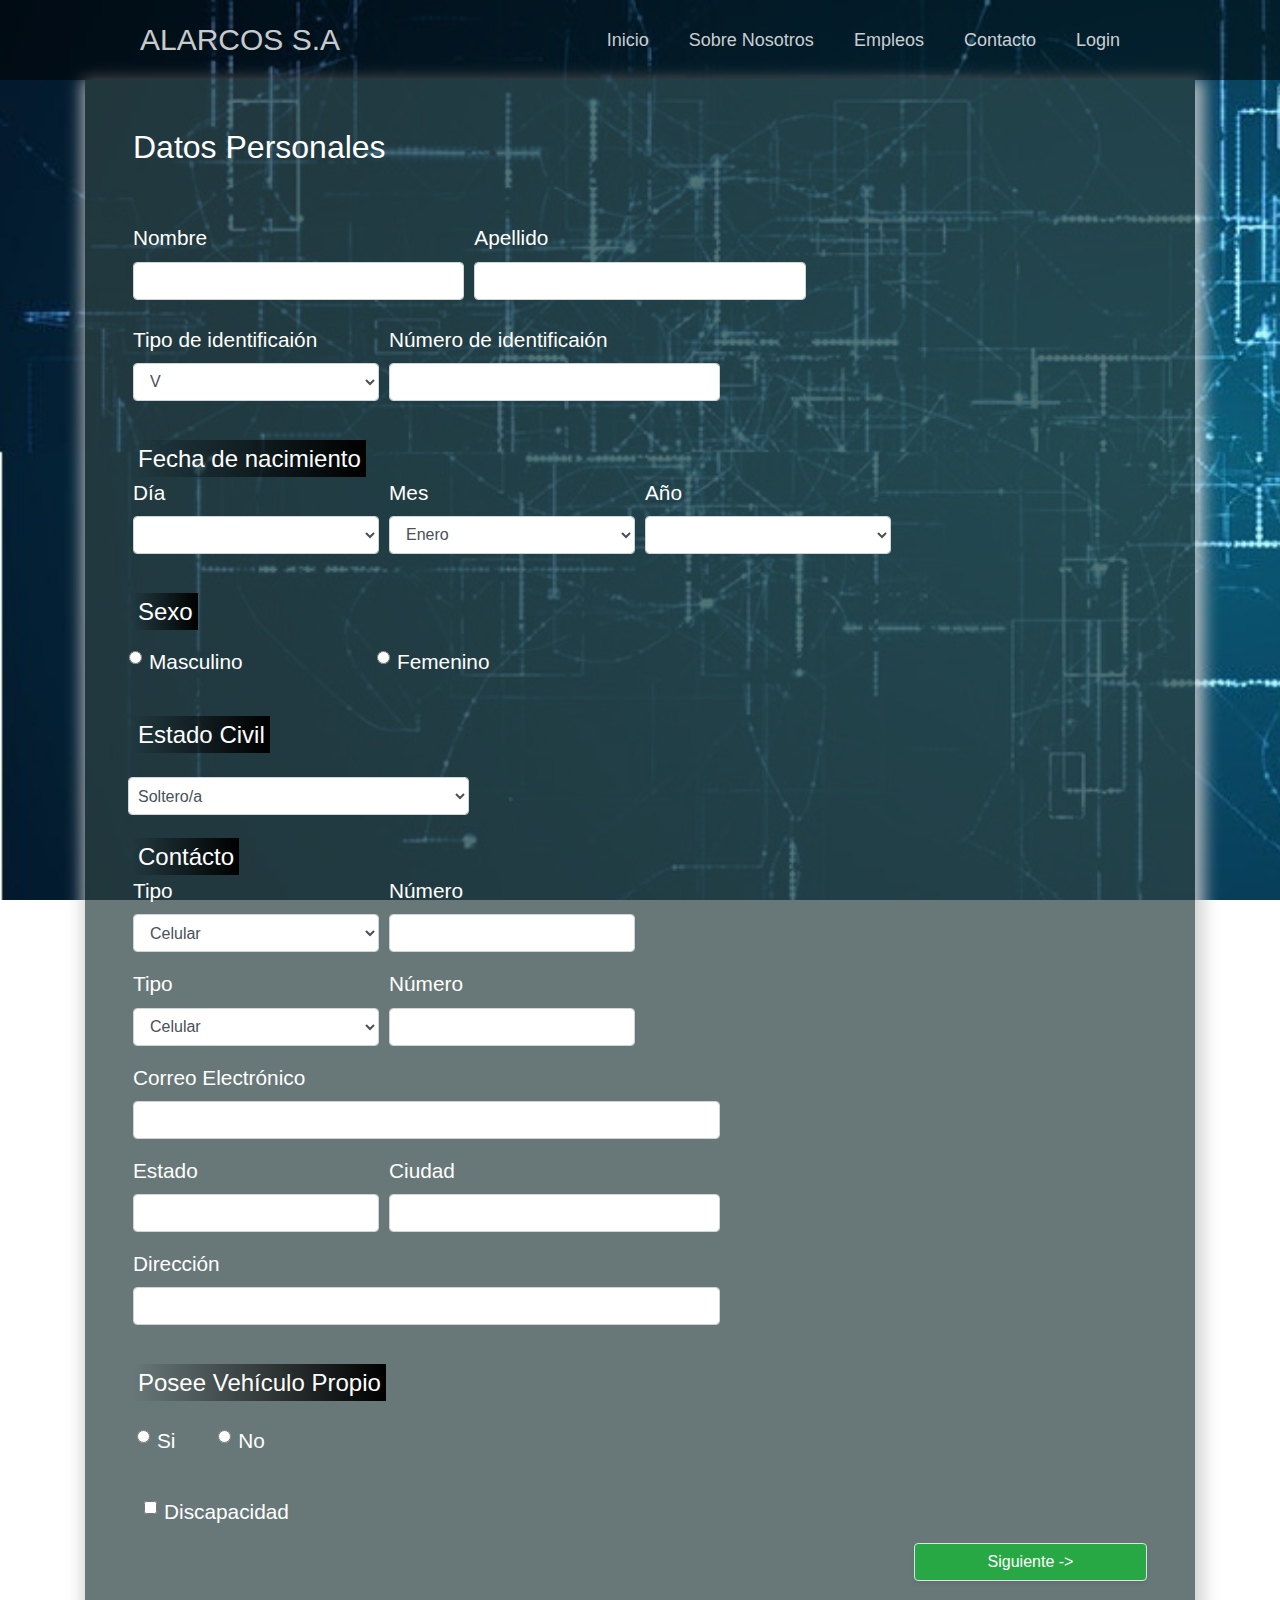
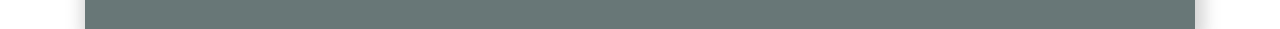
==== empleos.html @ d2a25693 "Initial commit" ====
<!DOCTYPE html>
<html lang="en">

<head>
    <meta charset="UTF-8">
    <link rel="stylesheet" href="estilos.css">
    <meta name="viewport" content="width=device-width, initial-scale=1.0">
    <meta http-equiv="X-UA-Compatible" content="ie=edge">
    <link rel="stylesheet" href="css/bootstrap.min.css">
    <link href='http://fonts.googleapis.com/css?family=Oswald:400,700' rel='stylesheet' type='text/css'>
    <link rel="shortcut icon" href="favicon.ico" type="image/x-icon">

    <title>Empleos Alarcos</title>
</head>

<body class="empleosBody">
    <header>
        <div class="menu">
            <div class="contenedor">
                <div class="logo">ALARCOS S.A</div>
                <nav>
                    <ul>
                        <li><a href="./index.html">Inicio</a></li>
                        <li><a href="#">Sobre Nosotros</a></li>
                        <li><a href="./empleos.html">Empleos</a></li>
                        <li><a href="#">Contacto</a></li>
                        <li><a href="./login.html">Login</a></li>
                    </ul>
                </nav>
            </div>
        </div>
    </header>
    <div class="container">
        <form id="aspForm" action="" method="post" class="input-container text-white text-start p-5">
            <div class="datosPersonales form-area d-block" id="datosPersonales">
                <h2>Datos Personales</h2><br><br>
                <div class="d-flex justify-content-start form-row">
                    <div class="input-field form-group col-md-4 mb-4">
                        <label for="aspNombre">Nombre</label>
                        <input type="text" class="form-control" name="aspNombre" id="aspNombre">
                    </div>
                    <div class="input-field form-group col-md-4">
                        <label for="aspApellido">Apellido</label>
                        <input type="text" class="form-control" name="aspApellido" id="aspApellido">
                    </div>

                </div>
                <div class="d-flex justify-content-start form-row">
                    <div class="input-field form-group col-sm-3">
                        <label for="aspTipoId">Tipo de identificaión</label>
                        <select class="form-control" name="aspTipoId" id="aspTipoId">
                            <option value="V">V</option>
                            <option value="E">E</option>
                        </select>

                    </div>
                    <div class="input-field form-group col-sm-4">
                        <label for="aspCedula">Número de identificaión</label>
                        <input type="text" class="form-control" name="aspCedula" id="aspCedula">
                    </div>
                </div>
                <br><span class="">Fecha de nacimiento</span><br>
                <div class="justify-content-start form-row">

                    <div class="input-field col-sm-3">
                        <label for="aspDiaNacimiento">Día</label>
                        <select class="form-control form-col-sm form-group" name="aspDiaNacimiento"
                            id="aspDiaNacimiento">
                        </select>
                    </div>
                    <div class="input-field col-sm-3">
                        <label for="aspMesNacimiento">Mes</label>
                        <select class="form-control form-col-sm form-group" name="aspMesNacimiento"
                            id="aspMesNacimiento">
                            <option value="Enero">Enero</option>
                            <option value="Febrero">Febrero</option>
                            <option value="Marzo">Marzo</option>
                            <option value="Abril">Abril</option>
                            <option value="Mayo">Mayo</option>
                            <option value="Junio">Junio</option>
                            <option value="Julio">Julio</option>
                            <option value="Agosto">Agosto</option>
                            <option value="Septiembre">Septiembre</option>
                            <option value="Octubre">Octubre</option>
                            <option value="Noviembre">Noviembre</option>
                            <option value="Diciembre">Diciembre</option>
                        </select>
                    </div>
                    <div class="input-field col-sm-3">
                        <label for="aspYearNacimiento">Año</label>
                        <select class="form-control form-col-sm form-group" name="aspYearNacimiento"
                            id="aspYearNacimiento">
                        </select>
                    </div>
                </div>
                <br><span>Sexo</span><br>
                <div class="justify-content-start form-row p-3">

                    <div class="form-check col-sm-3">
                        <input class="form-check-input" type="radio" name="aspSexo" id="aspSexoHombre" value="Hombre">
                        <label class="form-check-label" for="aspSexoHombre">
                            Masculino
                        </label>
                    </div>
                    <div class="form-check col-sm-3">
                        <input class="form-check-input" type="radio" name="aspSexo" id="aspSexoMujer" value="Mujer">
                        <label class="form-check-label" for="aspSexoMujer">
                            Femenino
                        </label>
                    </div>

                </div>
                <br><span>Estado Civil</span><br><br>
                <div class="justify-content-start form-row">
                    <select class="form-control col-md-4" name="aspEstadoCivil" id="aspEstadoCivil">
                        <option value="soltero">Soltero/a</option>
                        <option value="casado">Casado/a</option>
                        <option value="divorciado">Divorciado/a</option>
                        <option value="viudo">Viudo/a</option>
                    </select>
                </div>
                <br><span>Contácto</span><br>
                <div class="justify-content-start form-row">
                    <div class="input-field form-group col-md-3">
                        <label for="aspTipoTele1">Tipo</label>
                        <select class="form-control" name="aspTipoTele1" id="aspTipoTele1">
                            <option value="celular">Celular</option>
                            <option value="fijo">Fijo</option>
                            <option value="oficina">Oficina</option>
                        </select>
                    </div>
                    <div class="input-field form-group col-md-3">
                        <label for="aspTel">Número</label>
                        <input class="form-control" type="text" name="aspTel" id="aspTel">

                    </div>
                </div>
                <div class="justify-content-start form-row">
                    <div class="input-field form-group col-md-3">
                        <label for="aspTipoTele2">Tipo</label>
                        <select class="form-control" name="aspTipoTele2" id="aspTipoTele2">
                            <option value="celular">Celular</option>
                            <option value="fijo">Fijo</option>
                            <option value="oficina">Oficina</option>
                        </select>
                    </div>
                    <div class="input-field form-group col-md-3">
                        <label for="aspTel">Número</label>
                        <input class="form-control" type="text" name="aspTel" id="aspTel">

                    </div>
                </div>
                <div class="justify-content-start form-row">
                    <div class="input-field form-group col-md-7">
                        <label for="aspMail">Correo Electrónico</label>
                        <input type="email" class="form-control" name="aspMail" id="aspMail">
                    </div>
                </div>

                <div class="justify-content-start form-row">
                    <div class="input-field form-group col-md-3">
                        <label for="aspEstado">Estado</label>
                        <input type="text" class="form-control" name="aspEstado" id="aspEstado">
                    </div>
                    <div class="input-field form-group col-md-4">
                        <label for="aspCiudad">Ciudad</label>
                        <input type="text" class="form-control" name="aspCiudad" id="aspCiudad">
                    </div>
                    <div class="input-field form-group col-md-7">
                        <label for="aspDireccion">Dirección</label>
                        <input class="form-control" type="text" name="aspDireccion" id="aspDireccion">
                    </div>
                </div>
                <br><span>Posee Vehículo Propio</span>
                <div class="justify-content-start form-row p-4">
                    <div class="form-check col-sm-1">
                        <input class="form-check-input" type="radio" name="aspVehiculo" id="aspVehiculoSi">
                        <label class="form-check-label" for="aspVehiculoSi">Si</label>
                    </div>
                    <div class="form-check col-sm-1">
                        <input class="form-check-input" type="radio" name="aspVehiculo" id="aspVehiculoNo">
                        <label class="form-check-label" for="aspVehiculoNo">No</label>
                    </div>
                </div>
                <div class="justify-content-start form-row p-3">
                    <div class="form-check">
                        <input class="form-check-input" type="checkbox" name="aspDiscapacidad" id="aspDiscapacidad">
                        <label class="form-check-label" for="aspDiscapacidad">Discapacidad</label>
                    </div>
                </div>
                <div class="d-flex justify-content-end">
                    <input type="div" class="justify-self-end btn btn-success shadow-sm border" id="goToProfesional"
                        value="Siguiente ->">
                </div>
            </div>

            <div class="datosProfesionales form-area d-none" id="datosProfesionales">
                <h2>Datos Profesionales</h2><br><br>
                <div class="form-row">
                    <div class="form-group col-md-6">
                        <label for="aspTitulo" class="check-input-label">Título universitario o Cargo actual</label>
                        <input type="text" name="aspTitulo" id="aspTitulo" class="form-control">
                    </div>
                </div>
                <div class="justify-content-start form-row">
                    <div class="col-md-7">
                        <label for="aspDescripcion">Descripción del perfil profesional</label>
                        <textarea class="form-control" name="aspDescripcion" id="aspDescripcion" cols="30"
                            rows="5"></textarea>
                    </div>
                </div>
                <br><span>Experiencia laboral</span><br>
                <br>
                <div class="btn btn-success">Agregar +</div>
                <div class="agregado">
                    <div class="form-row">
                        <div class="col-md-4">
                            <label for="aspNombreEmpresa1">Nombre de la Empresa</label>
                            <input class="form-control" type="text" name="aspNombreEmpresa1" id="aspNombreEmpresa1">
                        </div>
                        <div class="col-md-4">
                            <label for="aspCargoEmpresa1">Cargo desempeñado</label>
                            <input class="form-control" type="text" name="aspCargoEmpresa1" id="aspCargoEmpresa1">
                        </div>
                    </div>
                    <h4>Ingreso</h4>
                    <div class="form-row">
                        <div class="col-md-2">
                            <label for="aspInicioEmpresaMes">Mes</label>
                            <select class="form-control form-col-sm form-group" name="aspInicioEmpresaMes"
                                id="aspInicioEmpresaMes">
                                <option value="Enero">Enero</option>
                                <option value="Febrero">Febrero</option>
                                <option value="Marzo">Marzo</option>
                                <option value="Abril">Abril</option>
                                <option value="Mayo">Mayo</option>
                                <option value="Junio">Junio</option>
                                <option value="Julio">Julio</option>
                                <option value="Agosto">Agosto</option>
                                <option value="Septiembre">Septiembre</option>
                                <option value="Octubre">Octubre</option>
                                <option value="Noviembre">Noviembre</option>
                                <option value="Diciembre">Diciembre</option>
                            </select>
                        </div>
                        <div class="col-md-2">
                            <label for="aspInicioEmpresaYear">Año</label>
                            <select class="form-control form-col-sm form-group" name="aspInicioEmpresaYear"
                                id="aspInicioEmpresaYear">
                            </select>
                        </div>
                    </div>

                    <h4>Finalización</h4>
                    <div class="form-row">
                        <div class="col-md-2">
                            <label for="aspFinalEmpresaMes">Mes</label>
                            <select class="form-control form-col-sm form-group" name="aspFinalEmpresaMes"
                                id="aspFinalEmpresaMes">
                                <option value="Enero">Enero</option>
                                <option value="Febrero">Febrero</option>
                                <option value="Marzo">Marzo</option>
                                <option value="Abril">Abril</option>
                                <option value="Mayo">Mayo</option>
                                <option value="Junio">Junio</option>
                                <option value="Julio">Julio</option>
                                <option value="Agosto">Agosto</option>
                                <option value="Septiembre">Septiembre</option>
                                <option value="Octubre">Octubre</option>
                                <option value="Noviembre">Noviembre</option>
                                <option value="Diciembre">Diciembre</option>
                            </select>
                        </div>
                        <div class="col-md-2">
                            <label for="aspFinalEmpresaYear">Año</label>
                            <select class="form-control form-col-sm form-group" name="aspFinalEmpresaYear"
                                id="aspFinalEmpresaYear">
                            </select>
                        </div>
                    </div>
                </div>

                <br><span>Educación</span><br>
                <br>
                <div class="btn btn-success">Agregar +</div>
                <div class="agregado">
                    <div class="form-row">
                        <div class="col-md-3">
                            <label for="aspInstituto">Institución educativa</label>
                            <input type="text" name="aspInstituto" id="aspInstituto" class="form-control">
                        </div>
                        <div class="col-md-3">
                            <label for="aspEgresado">Título de egresado</label>
                            <input type="text" name="aspEgresado" id="aspEgresado" class="form-control">
                        </div>
                        <div class="col-md-4">
                            <label for="aspInstitutoNivel">Nivel Educativo</label>
                            <select class="form-control" name="aspInstitutoNivel" id="aspInstitutoNivel">
                                <option value="primaria">Básica Primaria</option>
                                <option value="secundaria">Básica Secundaria</option>
                                <option value="bachillerato">Bachillerato</option>
                                <option value="tecnico">Técnico/Profesional</option>
                                <option value="universidad">Universidad</option>
                                <option value="posgrado">Posgrado</option>
                            </select>
                        </div>
                    </div>
                    <h4>Periodo de ingreso</h4>
                    <div class="form-row">
                        <div class="col-md-2">
                            <label for="aspInicioEmpresaMes">Mes</label>
                            <select class="form-control form-col-sm form-group" name="aspInicioEmpresaMes"
                                id="aspInicioEmpresaMes">
                                <option value="Enero">Enero</option>
                                <option value="Febrero">Febrero</option>
                                <option value="Marzo">Marzo</option>
                                <option value="Abril">Abril</option>
                                <option value="Mayo">Mayo</option>
                                <option value="Junio">Junio</option>
                                <option value="Julio">Julio</option>
                                <option value="Agosto">Agosto</option>
                                <option value="Septiembre">Septiembre</option>
                                <option value="Octubre">Octubre</option>
                                <option value="Noviembre">Noviembre</option>
                                <option value="Diciembre">Diciembre</option>
                            </select>
                        </div>
                        <div class="col-md-2">
                            <label for="aspInicioEmpresaYear">Año</label>
                            <select class="form-control form-col-sm form-group" name="aspInicioEmpresaYear"
                                id="aspInicioEmpresaYear">
                            </select>
                        </div>
                    </div>

                    <h4>Periodo de finalización</h4>
                    <div class="form-row">
                        <div class="col-md-2">
                            <label for="aspFinalEmpresaMes">Mes</label>
                            <select class="form-control form-col-sm form-group" name="aspFinalEmpresaMes"
                                id="aspFinalEmpresaMes">
                                <option value="Enero">Enero</option>
                                <option value="Febrero">Febrero</option>
                                <option value="Marzo">Marzo</option>
                                <option value="Abril">Abril</option>
                                <option value="Mayo">Mayo</option>
                                <option value="Junio">Junio</option>
                                <option value="Julio">Julio</option>
                                <option value="Agosto">Agosto</option>
                                <option value="Septiembre">Septiembre</option>
                                <option value="Octubre">Octubre</option>
                                <option value="Noviembre">Noviembre</option>
                                <option value="Diciembre">Diciembre</option>
                            </select>
                        </div>
                        <div class="col-md-2">
                            <label for="aspFinalEmpresaYear">Año</label>
                            <select class="form-control form-col-sm form-group" name="aspFinalEmpresaYear"
                                id="aspFinalEmpresaYear">
                            </select>
                        </div>
                    </div>
                    <h4>Estado</h4>
                    <div class="form-row">
                        <div class="col-md-6">
                            <div class="form-check form-check-inline">
                                <input class="form-check-input" type="radio" name="aspEduStatus" id="aspEducCulminado">
                                <label class="form-check-label" for="aspEducCulminado">Culminado</label>
                            </div>
                            <div class="form-check form-check-inline">
                                <input class="form-check-input" type="radio" name="aspEduStatus" id="aspEducCursando">
                                <label class="form-check-label" for="aspEducCursando">Cursando</label>
                            </div>
                            <div class="form-check form-check-inline">
                                <input class="form-check-input" type="radio" name="aspEduStatus" id="aspEducAbandonado">
                                <label class="form-check-label" for="aspEducAbandonado">Abandonado</label>
                            </div>

                        </div>
                    </div>
                </div>

                <br><span>Idiomas</span><br>
                <br>
                <div class="btn btn-success">Agregar +</div>
                <div class="form-row">
                    <div class="col-md-3">
                        <label for="aspIdioma">Idioma</label>
                        <input type="text" name="aspIdioma" id="aspIdioma" class="form-control">
                    </div>
                    <div class="col-md-3">
                        <label for="aspIdiomaNivel">Nivel</label>
                        <select class="form-control" name="aspIdiomaNivel" id="aspIdiomaNivel">
                            <option value="basico">Basico</option>
                            <option value="intermedio">Intermedio</option>
                            <option value="avanzado">Avanzado</option>
                        </select>
                    </div>
                </div>
                <br><span>Conocimientos y Habilidades</span><br><br>
                <div class="form-row">
                    <div class="col-md-3">
                        <input type="text" name="aspHabilidades" id="aspHabilidades" class="form-control">
                    </div>

                    <div id="setNewSkill">Agregar</div>

                </div>
                <div id="aspHabilidadesField" class="form-row p-2">
                    <br>
                </div>
                <br><span>Subir Currículum</span><br><br>
                <div class="form-row">
                    <div class="col-lg-6 d-flex align-item-center justify-content-center">
                        <input class="btn btn-info p-3" type="file" name="aspCurriculum" id="aspCurriculum">
                    </div>
                </div>
                <br>
                <div class="form-row d-flex justify-content-between">
                    <div id="goToPersonal" class="btn btn-lg btn-secondary">
                        Regresar</div> <div class="btn btn-lg btn-primary">Enviar
                    </div>
                </div>
            </div>

        </form>
    </div>

    <script src="./bootstrap.min.js"></script>
    <script src="./scripts.js"></script>
</body>

</html>
---- estilos.css ----
* {
    padding: 0;
    margin: 0;
    -webkit-box-sizing: border-box;
    -moz-box-sizing: border-box;
    box-sizing: border-box;
}

body {
    font-family: oswald, helvetica, arial, sans-serif;
    background-color: #fff;
    background-size: cover;
    background-attachment: fixed;
    background-position: 0 0px;
}

.contenedor {
    width: 90%;
    max-width: 1000px;
    margin: auto;
}

#particles-js {
    width: 100%;
    height: 100%;
    position: fixed;
    background-image: url("dsr.jpg");
    background-size: cover;
    /* z-index: -1; */
}

header {
    position: relative;
    height: auto;
}

header .menu {
    background: rgba(0, 0, 0, 0.514);
    overflow: hidden;
}

header .logo {
    color: rgba(255, 255, 255, 0.8);
    float: left;
    font-size: 30px;
    line-height: 80px;
}

header nav {
    float: right;
}

header nav ul {
    list-style: none;
}

header nav ul li {
    float: left;
}

header nav ul li a {
    color: rgba(255, 255, 255, 0.8);
    text-decoration: none;
    display: block;
    font-size: 18px;
    padding: 0 20px;
    line-height: 80px;
}

header nav ul li:hover {
    background: rgba(0, 0, 0, .8);
    border-bottom: inset 5px solid #fff;
}

header nav ul li a:hover {
    color: #fff;
}


/* Texto Inicial */

.texto {
    padding: 200px 0;
    text-align: center;
    color: #fff;
    position: relative;
    font-weight: 400;
}

.texto h2,
.texto p {
    background: rgba(0, 0, 0, .8);
    display: inline-block;
    padding: 10px 20px;
}

.texto h2 {
    font-size: 40px;
    letter-spacing: 2.5px;
    font-weight: normal;
}

.texto p {
    font-size: 20px;
    letter-spacing: 2.5px;
}


/* Principal */

.principal {
    position: relative;
    ;
    color: #000;
}
article{
    width: 100%;
}
.principal article {
    padding: 20px;
    background: #fff;
    margin-bottom: 20px;
}

.principal article p {
    margin-bottom: 20px;
    line-height: 24px;
    font-family: helvetica, arial, sans-serif;
}

.principal article .fecha {
    color: #939393;
}

#sidebar>section,
#sidebar>article {
    border-top: solid 2px #e5e5e5;
    box-shadow: inset 0px 8px 0px 0px #fff, inset 0px 10px 0px 0px #e5e5e5;
    margin: 5em 0 0 0;
    padding: 5em 0 0 0;
}
.empleosBody{
    background-image: url('./dsr.jpg');
    background-size: cover;
}
.agregado{
    background-color: #519b70c5;
    padding: 20px;
    margin-top: 7px;
    width: 90%;
    text-shadow: 5px 2px 7px rgba(0,0,0,0.91);
    border: 1px solid white;
}
.input-container {
    background-color: #2d4242b7;
    box-shadow: 3px 5px 15px 6px rgba(204, 204, 204, 0.85);
}

.input-container span{
    font-size: 1.5rem;
    font-weight: 400;
    padding: 5px;
    background-image: linear-gradient(to right, #00000000,#000000);
}

#setNewSkill{
    /* padding: 10px; */
    /* color: rgb(33, 160, 33); */
    /* border-radius: 50%; */
    /* font-weight: bolder; */
    /* font-size: 3rem; */
    background-color: #21a021;
    width: 5vw;
    height: 3vw;
    display: flex;
    justify-content: center;
    align-items: center;
    cursor: pointer;
    border-radius: 5%;
}
.aspSkills{
    background-color: #1e7229;
    border: 1px solid #ffbfa7;
    padding: 10px;
}
#setNewSkill:hover{
    /* color: green; */
    background-color: #0a4e13;
    border-color: white;
}
#aspForm label{
    font-size: 1.3rem;
}
.login-container {
    display: flex;
    width: 300px;
    height: auto;
    background: #fff;
    box-shadow: 0 1px 1px 0 rgba(0, 0, 0, .2);
}

.register,
.login {
    flex: 1;
}

.register {
    padding: 40px;
    position: relative;
}

.register h2 {
    color: #797979;
    margin-bottom: 30px;
}

.register input {
    width: 100%;
    padding: 5px;
    font-size: 16px;
    margin-bottom: 25px;
    border-top-style: none;
    border-left-style: none;
    border-right-style: none;
    border-bottom: 1px solid #a8a8a8;
    color: #333;
}

.register input:active,
.register input:focus {
    outline: none;
}

.register .submit {
    width: auto;
    padding: 10px;
    background: #f17108;
    color: #fff;
    font-size: 12px;
    box-shadow: 0 0 3px 0 rgba(0, 0, 0, .2);
    cursor: pointer;
}

.register::after {
    content: '';
    position: absolute;
    width: 25px;
    height: 25px;
    top: 50%;
    right: -23px;
    padding: 10px;
    text-align: center;
    font-size: 19px;
    background: #f1f1f1;
    border-radius: 50%;
    transform: translateY(-50%);
    box-shadow: -1px 1px 3px 1px rgba(0, 0, 0, .2);
    color: #7c7c7c;
}

.main {
    background: #fff;
    padding: 20px;
    flex: 1 1 70%;
    /*flex:1;*/
}

.main article {
    margin-bottom: 20px;
    padding-bottom: 20px;
    border-bottom: 1px solid #000;
}

.main article:nth-last-child(1) {
    margin-bottom: 0;
    padding-bottom: 0;
    border-bottom: none;
}

.login {
    background-image: linear-gradient(to bottom right, #1ab6b6, #4cac6e);
    padding: 40px;
}

.login h2 {
    color: #fff;
    margin-bottom: 45px;
}

.login button i {
    position: absolute;
    top: 12px;
    left: 12px;
}

.login button {
    width: 100%;
    margin: 15px 0px;
    padding: 10px;
    box-shadow: 0 0 3px 0 rgba(0, 0, 0, .2);
    cursor: pointer;
    position: relative;
}
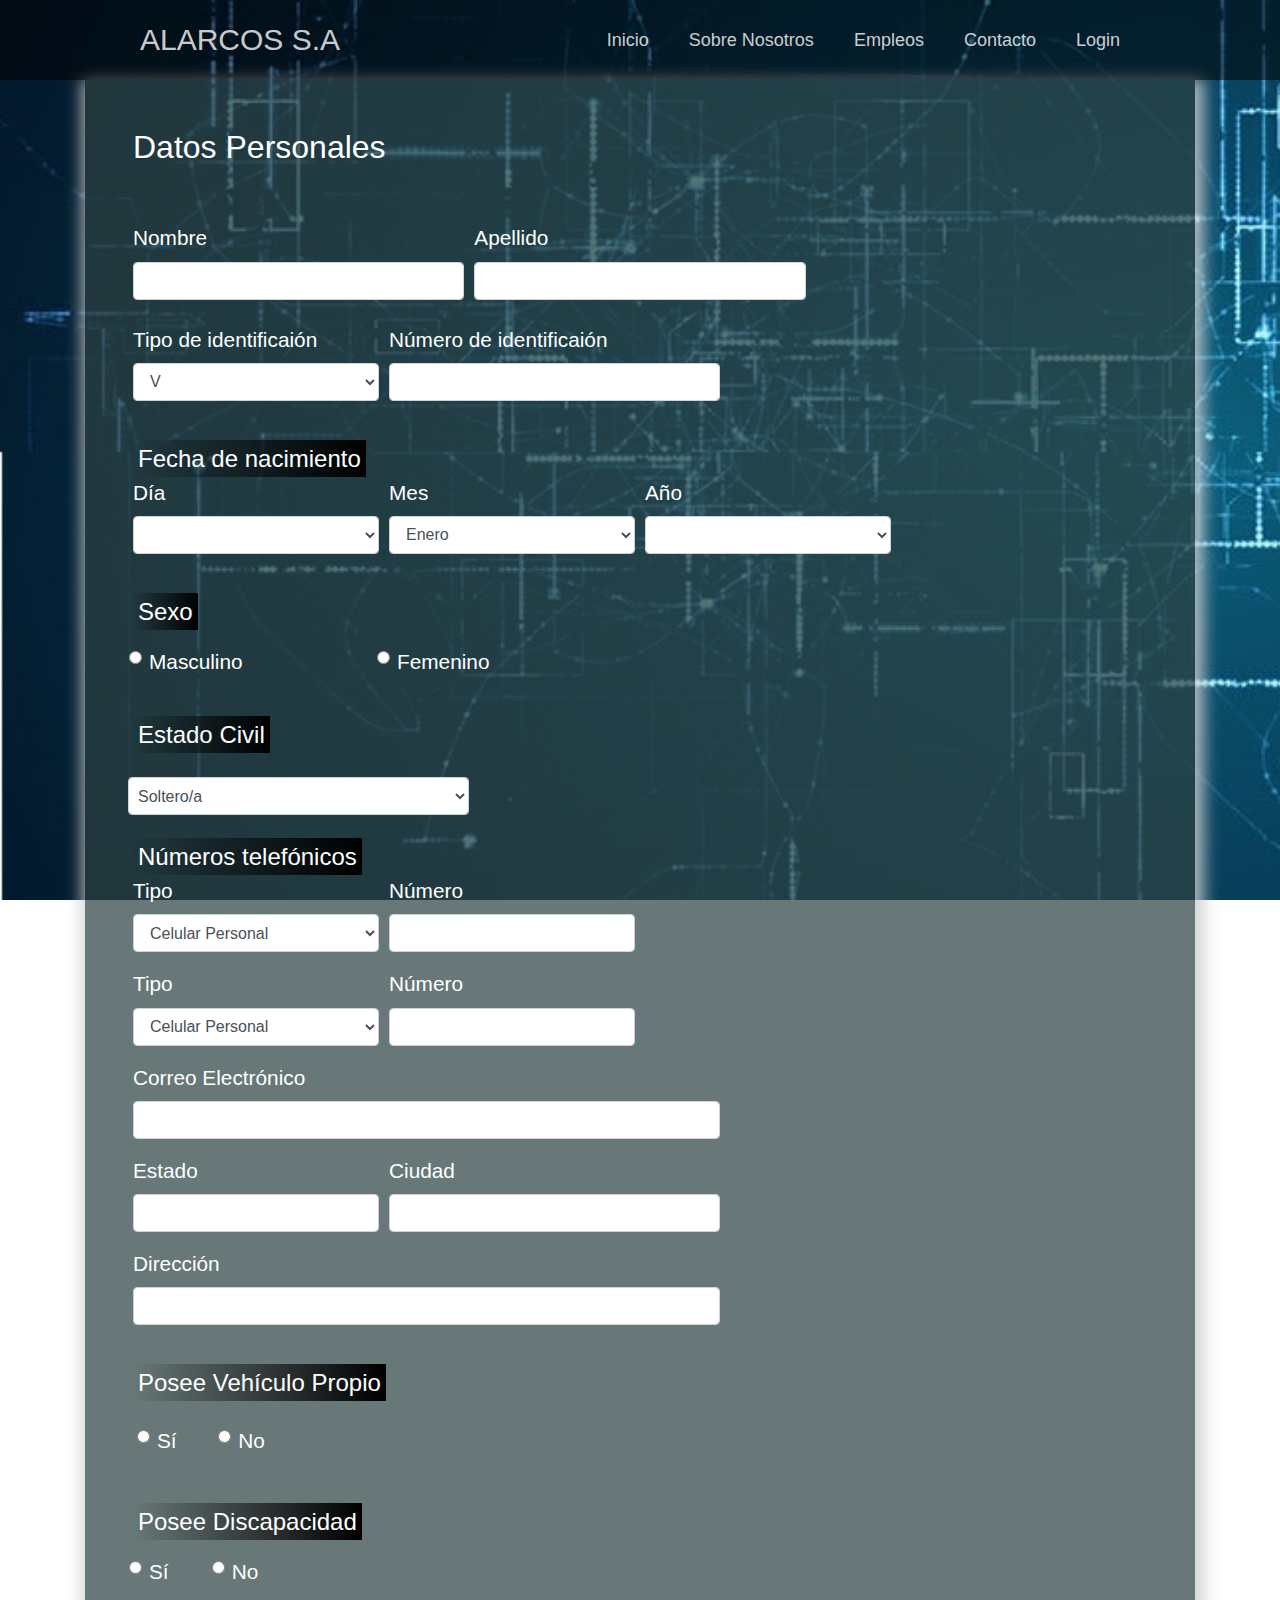
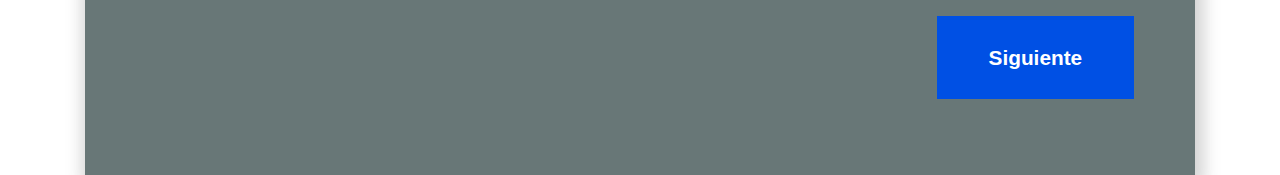
==== commit a6f33cba: "Algunos cambios" ====
--- a/empleos.html
+++ b/empleos.html
@@ -119,13 +119,13 @@
                         <option value="viudo">Viudo/a</option>
                     </select>
                 </div>
-                <br><span>Contácto</span><br>
+                <br><span>Números telefónicos</span><br>
                 <div class="justify-content-start form-row">
                     <div class="input-field form-group col-md-3">
                         <label for="aspTipoTele1">Tipo</label>
                         <select class="form-control" name="aspTipoTele1" id="aspTipoTele1">
-                            <option value="celular">Celular</option>
-                            <option value="fijo">Fijo</option>
+                            <option value="celular">Celular Personal</option>
+                            <option value="fijo">Teléfono Fijo</option>
                             <option value="oficina">Oficina</option>
                         </select>
                     </div>
@@ -139,8 +139,8 @@
                     <div class="input-field form-group col-md-3">
                         <label for="aspTipoTele2">Tipo</label>
                         <select class="form-control" name="aspTipoTele2" id="aspTipoTele2">
-                            <option value="celular">Celular</option>
-                            <option value="fijo">Fijo</option>
+                            <option value="celular">Celular Personal</option>
+                            <option value="fijo">Teléfono Fijo</option>
                             <option value="oficina">Oficina</option>
                         </select>
                     </div>
@@ -153,7 +153,7 @@
                 <div class="justify-content-start form-row">
                     <div class="input-field form-group col-md-7">
                         <label for="aspMail">Correo Electrónico</label>
-                        <input type="email" class="form-control" name="aspMail" id="aspMail">
+                        <input type="email" class="form-control" name="aspMail" id="aspMail" required>
                     </div>
                 </div>
 
@@ -175,22 +175,27 @@
                 <div class="justify-content-start form-row p-4">
                     <div class="form-check col-sm-1">
                         <input class="form-check-input" type="radio" name="aspVehiculo" id="aspVehiculoSi">
-                        <label class="form-check-label" for="aspVehiculoSi">Si</label>
+                        <label class="form-check-label" for="aspVehiculoSi">Sí</label>
                     </div>
                     <div class="form-check col-sm-1">
                         <input class="form-check-input" type="radio" name="aspVehiculo" id="aspVehiculoNo">
                         <label class="form-check-label" for="aspVehiculoNo">No</label>
                     </div>
                 </div>
+                <br><span>Posee Discapacidad</span>
                 <div class="justify-content-start form-row p-3">
-                    <div class="form-check">
+                    <div class="form-check col-sm-1">
+                        <input class="form-check-input" type="radio" name="aspDiscapacidad" id="aspDiscapacidadSi">
+                        <label class="form-check-label" for="aspDiscapacidadSi">Sí</label>
+                    </div>
+                    <div class="form-check col-sm-1">
+                        <input class="form-check-input" type="radio" name="aspDiscapacidad" id="aspDiscapacidadNo">
+                        <label class="form-check-label" for="aspDiscapacidadNo">No</label>
+                    </div>
+                    <!-- <div class="form-check">
                         <input class="form-check-input" type="checkbox" name="aspDiscapacidad" id="aspDiscapacidad">
                         <label class="form-check-label" for="aspDiscapacidad">Discapacidad</label>
-                    </div>
-                </div>
-                <div class="d-flex justify-content-end">
-                    <input type="div" class="justify-self-end btn btn-success shadow-sm border" id="goToProfesional"
-                        value="Siguiente ->">
+                    </div> -->
                 </div>
             </div>
 
@@ -417,13 +422,14 @@
                 </div>
                 <br>
                 <div class="form-row d-flex justify-content-between">
-                    <div id="goToPersonal" class="btn btn-lg btn-secondary">
-                        Regresar</div> <div class="btn btn-lg btn-primary">Enviar
-                    </div>
+                    <div class="btn btn-lg btn-primary">Enviar</div>
                 </div>
             </div>
-
+            <div class="advance-btn" id="next">
+                <p id="textoSiguiente">Siguiente</p>
+            </div>
         </form>
+
     </div>
 
     <script src="./bootstrap.min.js"></script>
--- a/estilos.css
+++ b/estilos.css
@@ -301,3 +301,23 @@
     cursor: pointer;
     position: relative;
 }
+
+.advance-btn{
+    display: flex;
+    justify-content: flex-end;
+    padding: 1vw;
+}
+.advance-btn p{
+    width: 20%;
+    background-color: rgb(0, 80, 228);
+    cursor: pointer;
+    padding: 2vw;
+    text-align: center;
+    transition: 500ms;
+    font-size: 1.3rem;
+    font-weight: bold;
+}
+.advance-btn p:hover{
+    background-color: rgb(1, 52, 148);
+}
+
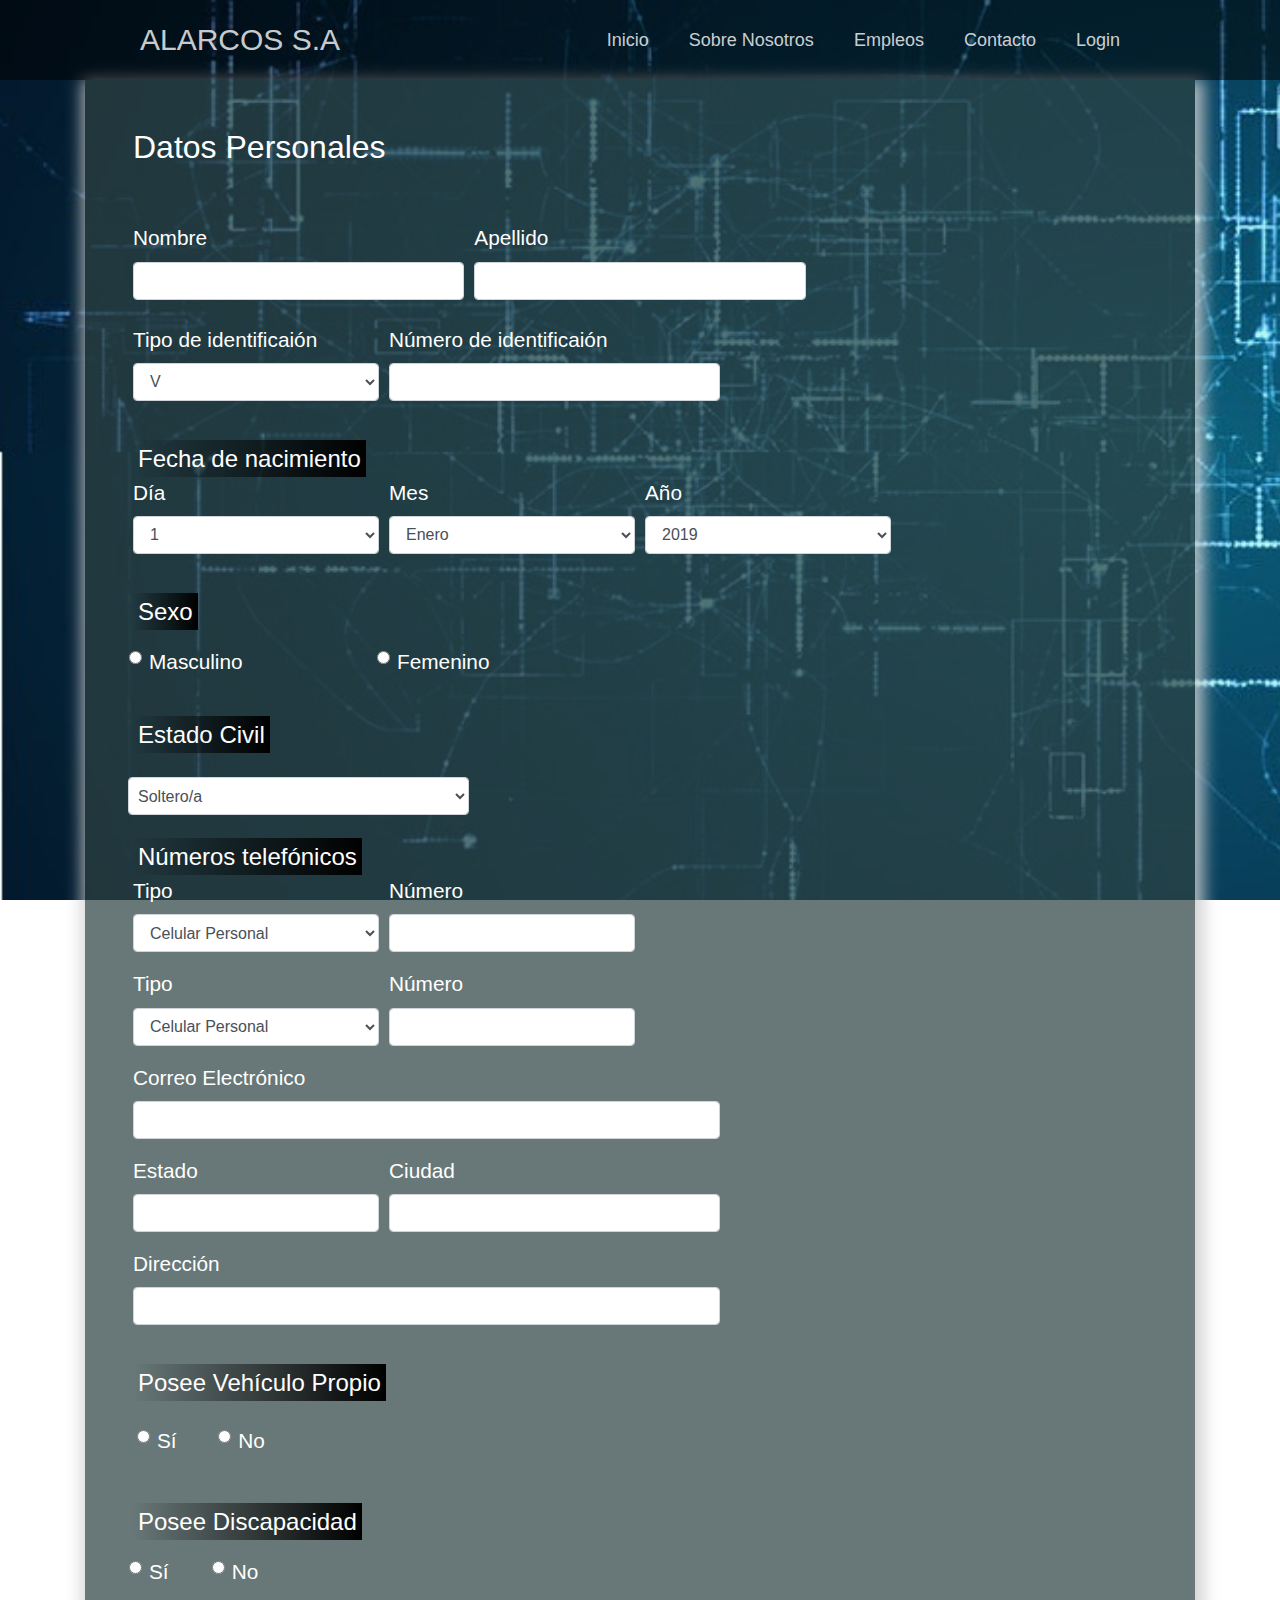
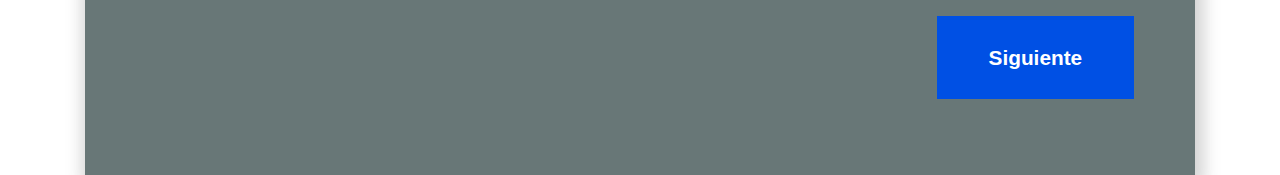
==== commit c8a91b5c: "Agregado php" ====
--- a/empleos.html
+++ b/empleos.html
@@ -31,7 +31,7 @@
         </div>
     </header>
     <div class="container">
-        <form id="aspForm" action="" method="post" class="input-container text-white text-start p-5">
+        <form id="aspForm" action="./sendData.php" method="post" class="input-container text-white text-start p-5">
             <div class="datosPersonales form-area d-block" id="datosPersonales">
                 <h2>Datos Personales</h2><br><br>
                 <div class="d-flex justify-content-start form-row">
@@ -422,7 +422,7 @@
                 </div>
                 <br>
                 <div class="form-row d-flex justify-content-between">
-                    <div class="btn btn-lg btn-primary">Enviar</div>
+                    <input type="submit" class="btn btn-lg btn-primary">Enviar</input>
                 </div>
             </div>
             <div class="advance-btn" id="next">
